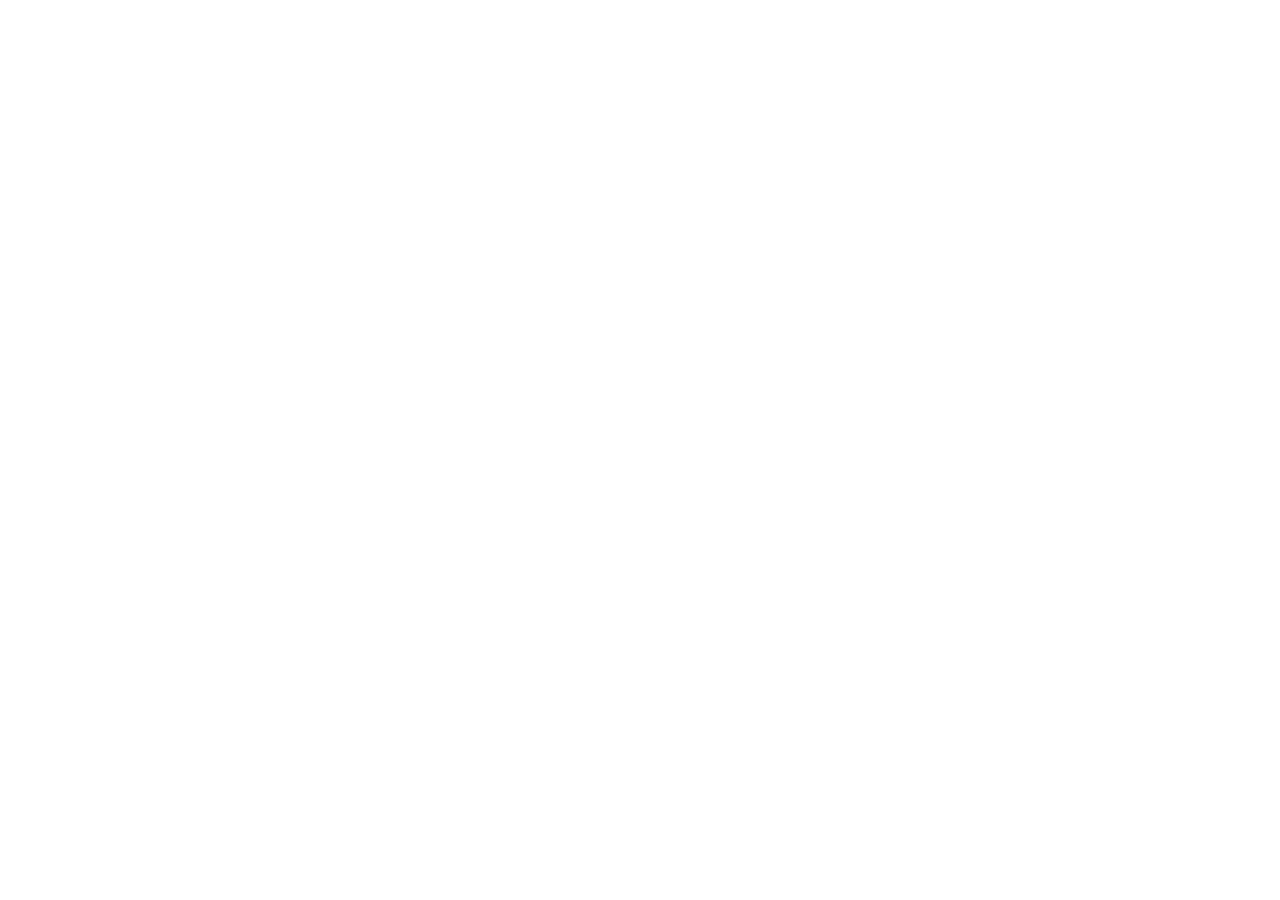
==== index.html @ 98a8ae5b "doc: clean up documentations and improve clarity in window, localStorageManager, and viewport files" ====
<!DOCTYPE html>
<html lang="pt-br">

<head>
    <meta charset="UTF-8">
    <meta name="viewport" content="width=device-width, initial-scale=1.0">
    <title> portfolio-v1 </title>
    <link rel="stylesheet" href="css/main.css">
</head>

<body>
    <!-- Filtro de monitor analigico "retro" -->
    <div id="crt-overlay"></div>

    <!-- Container para a tela de carregamento do sistema -->
    <section id="boot-container"></section>
    
    <!-- Container para a tela de login do usuário -->
    <section id="session-container"></section>

    <!-- Taskbar - Seção apra conter o menu de navegação, juntamente com ferramentas e itens do Systema Opercional -->
    <nav id="taskbar" class="interface-window no-select"></nav>

    <!-- Área de trabalo -->
    <main id="desktop"></main>

    <script type="module" src="./js/main.js" defer></script>
</body>

</html>
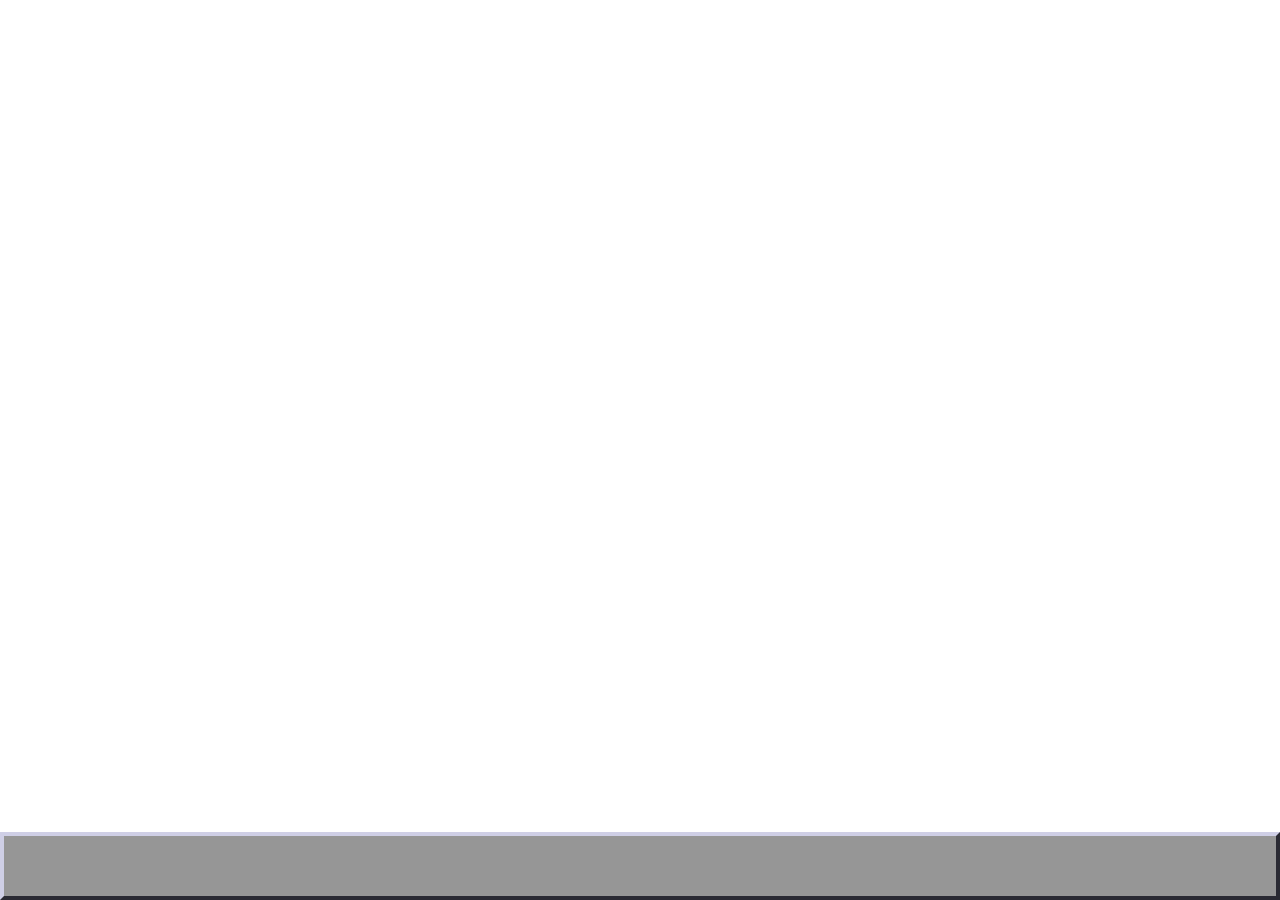
==== commit 784aa571: "feat: enhance task and calendar components with accessibility improvements and responsive design - A" ====
--- a/index.html
+++ b/index.html
@@ -4,25 +4,21 @@
 <head>
     <meta charset="UTF-8">
     <meta name="viewport" content="width=device-width, initial-scale=1.0">
-    <title> portfolio-v1 </title>
-    <link rel="stylesheet" href="css/main.css">
+    <title> AuroraOS | Guilherme França </title>
+    <link rel="stylesheet" href="./css/main.css">
 </head>
 
 <body>
-    <!-- Filtro de monitor analigico "retro" -->
-    <div id="crt-overlay"></div>
+    <!-- Camada visual que simula as linhas de um monitor CRT. -->
+    <div id="crt-overlay" aria-hidden="true"></div>
 
-    <!-- Container para a tela de carregamento do sistema -->
+    <!-- Containers preenchidos pelos componentes JavaScript. -->
     <section id="boot-container"></section>
-    
-    <!-- Container para a tela de login do usuário -->
     <section id="session-container"></section>
 
-    <!-- Taskbar - Seção apra conter o menu de navegação, juntamente com ferramentas e itens do Systema Opercional -->
-    <nav id="taskbar" class="interface-window no-select"></nav>
-
-    <!-- Área de trabalo -->
-    <main id="desktop"></main>
+    <!-- Interface principal do sistema. -->
+    <nav id="taskbar" class="interface-window no-select" aria-label="Barra de tarefas"></nav>
+    <main id="desktop" aria-label="Área de trabalho"></main>
 
     <script type="module" src="./js/main.js" defer></script>
 </body>
--- a/css/main.css
+++ b/css/main.css
@@ -0,0 +1,77 @@
+@import './main/root.css';
+@import './main/crt_filter.css';
+@import './main/interface.css';
+@import './desktop/desktop.css';
+@import '../components/sysBoot/bootTerminal.css';
+@import '../components/sessionScreem/sessionScreem.css';
+@import '../components/taskbar/taskbar.css';
+@import '../components/taskbar/startMenu/startMenu.css';
+@import '../components/taskbar/calendar/calendar.css';
+@import '../components/dialog/dialog.css';
+@import '../components/aplications/resume/resume.css';
+@import '../components/window/window.css';
+
+* {
+  margin: 0;
+  padding: 0;
+  box-sizing: border-box;
+  font-family: var(--font-family);
+  font-size: var(--font-size);
+}
+
+@media (max-width: 510px) {
+  * {
+    font-size: var(--font-size-small);
+  }
+}
+
+::selection {
+  background-color: var(--primary);
+  color: var(--text);
+}
+
+.no-select {
+  user-select: none;
+  outline: none;
+}
+
+html,
+body {
+  width: var(--viewport-width);
+  height: var(--viewport-height);
+  min-height: var(--viewport-height);
+  overflow: hidden;
+  overscroll-behavior: none;
+}
+
+body {
+  position: fixed;
+  top: var(--viewport-top);
+  left: var(--viewport-left);
+}
+
+::-webkit-scrollbar {
+  width: calc(var(--interface-button-size) / 2);
+  height: calc(var(--interface-button-size) / 2);
+}
+
+::-webkit-scrollbar-track {
+  background-color: var(--gray);
+  padding: var(--interface-content-padding);
+}
+
+::-webkit-scrollbar-thumb {
+  background-color: var(--surface);
+  border-left: var(--interface-button-shadow) solid var(--gray-light);
+  border-right: var(--interface-button-shadow) solid var(--gray-dark);
+  border-top: var(--interface-button-shadow) solid var(--gray-light);
+  border-bottom: var(--interface-button-shadow) solid var(--gray-dark);
+}
+
+::-webkit-scrollbar-corner {
+  background-color: var(--surface);
+  border-left: var(--interface-button-shadow) solid var(--gray-light);
+  border-right: var(--interface-button-shadow) solid var(--gray-dark);
+  border-top: var(--interface-button-shadow) solid var(--gray-light);
+  border-bottom: var(--interface-button-shadow) solid var(--gray-dark);
+}
